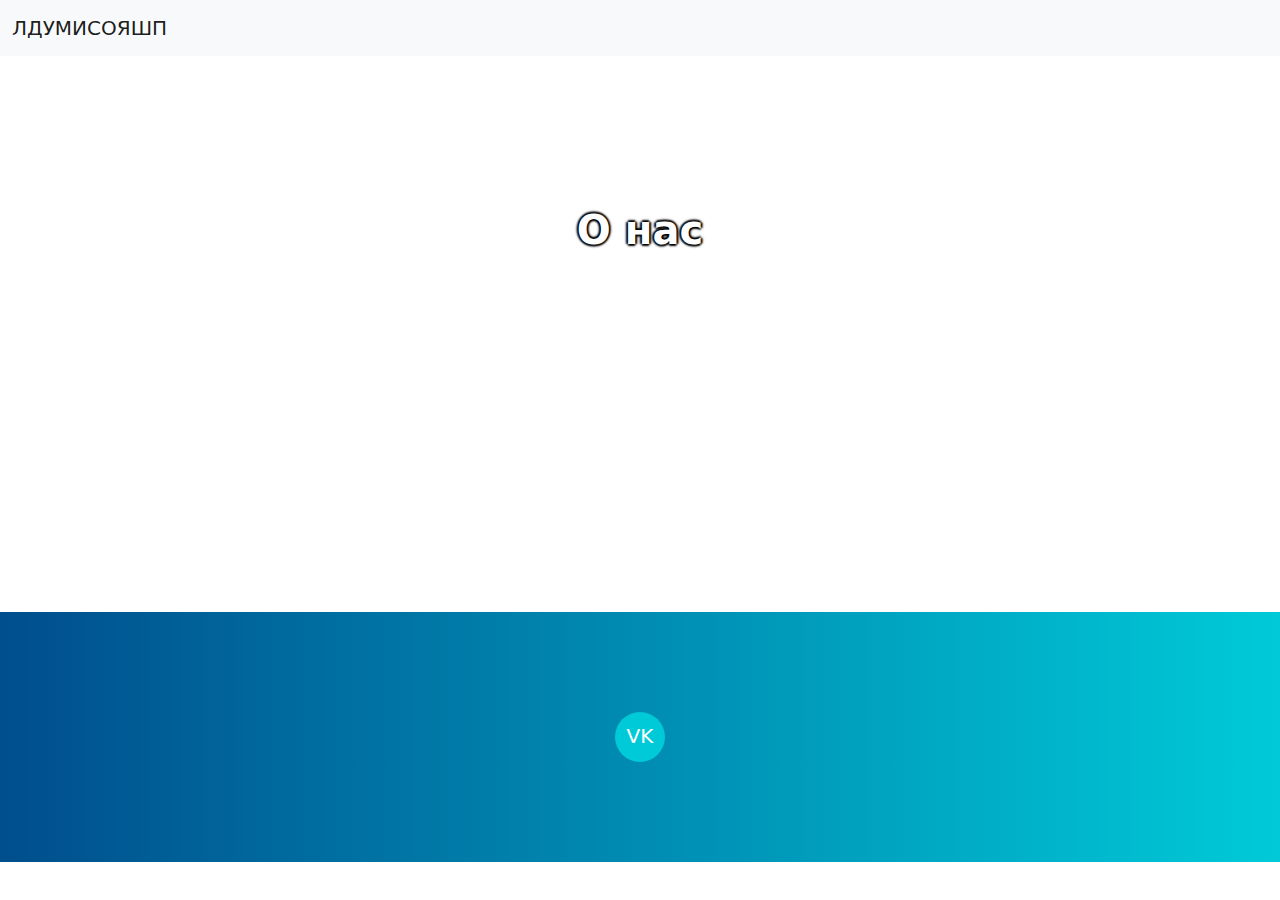
==== about_us.html @ a5b5088f "Кликабельные кружочки" ====
<!DOCTYPE html>
<html lang="en">
<head>
    <meta charset="UTF-8">
    <meta http-equiv="X-UA-Compatible" content="IE=edge">
    <meta name="viewport" content="width=device-width, initial-scale=1.0">
    <link rel="shortcut icon" href="img/favicon.ico" type="image/x-icon">
    <link rel="stylesheet" href="css/bootstrap.min.css">
    <link rel="stylesheet" href="css/fontello.css">
    <link rel="stylesheet" href="css/style2.css">
    <title>Проект стартап</title>
</head>
<body>
    <nav class="navbar navbar-expand-lg navbar-light bg-light">
        <div class="container-fluid">
            <a class="navbar-brand" href="index.html">ЛДУМИСОЯШП</a>
            <button class="navbar-toggler" type="button" data-bs-toggle="collapse" data-bs-target="#navbarSupportedContent" aria-controls="navbarSupportedContent" aria-expanded="false" aria-label="Toggle navigation">
                <span class="navbar-toggler-icon"></span>
            </button>
            <div class="collapse navbar-collapse" id="navbarSupportedContent">
                <ul class="navbar-nav me-auto mb-2 mb-lg-0">
            </div>
        </div>
    </nav>
    <header>
        <div class="container">
            <div class="row">
                <div class="col-12">
                    <h1 class="text-center">О нас</h1>
                </div>
            </div>
        </div>
    </header>
    <section>
        
    </section>
    <footer id="footer">
        <div class="container">
            <div class="row">
                <div class="col-12">
                    <a href="#" class="btn btn-lg btn-grope">VK</a>
                </div>
            </div>
        </div>
    </footer>
    <script src="js/bootstrap.bundle.min.js"></script>    
</body>
</html>
---- css/fontello.css ----
@font-face {
  font-family: 'fontello';
  src: url('../font/fontello.eot?98995735');
  src: url('../font/fontello.eot?98995735#iefix') format('embedded-opentype'),
       url('../font/fontello.woff2?98995735') format('woff2'),
       url('../font/fontello.woff?98995735') format('woff'),
       url('../font/fontello.ttf?98995735') format('truetype'),
       url('../font/fontello.svg?98995735#fontello') format('svg');
  font-weight: normal;
  font-style: normal;
}
/* Chrome hack: SVG is rendered more smooth in Windozze. 100% magic, uncomment if you need it. */
/* Note, that will break hinting! In other OS-es font will be not as sharp as it could be */
/*
@media screen and (-webkit-min-device-pixel-ratio:0) {
  @font-face {
    font-family: 'fontello';
    src: url('../font/fontello.svg?98995735#fontello') format('svg');
  }
}
*/
[class^="icon-"]:before, [class*=" icon-"]:before {
  font-family: "fontello";
  font-style: normal;
  font-weight: normal;
  speak: never;

  display: inline-block;
  text-decoration: inherit;
  width: 1em;
  margin-right: .2em;
  text-align: center;
  /* opacity: .8; */

  /* For safety - reset parent styles, that can break glyph codes*/
  font-variant: normal;
  text-transform: none;

  /* fix buttons height, for twitter bootstrap */
  line-height: 1em;

  /* Animation center compensation - margins should be symmetric */
  /* remove if not needed */
  margin-left: .2em;

  /* you can be more comfortable with increased icons size */
  /* font-size: 120%; */

  /* Font smoothing. That was taken from TWBS */
  -webkit-font-smoothing: antialiased;
  -moz-osx-font-smoothing: grayscale;

  /* Uncomment for 3D effect */
  /* text-shadow: 1px 1px 1px rgba(127, 127, 127, 0.3); */
}

.icon-video:before { content: '\e800'; } /* '' */
.icon-check:before { content: '\e801'; } /* '' */
.icon-emo-devil:before { content: '\e805'; } /* '' */
.icon-emo-coffee:before { content: '\e808'; } /* '' */
.icon-ie:before { content: '\e843'; } /* '' */
.icon-list-numbered:before { content: '\f0cb'; } /* '' */
.icon-rouble:before { content: '\f158'; } /* '' */
.icon-diamond:before { content: '\f219'; } /* '' */
.icon-user-plus:before { content: '\f234'; } /* '' */
---- css/style2.css ----
:root {
    --color1: #004e8d;
    --color2: #00cad8;
}

h1 {
    font-weight: 600;
    font-size: 40px;
    color: #fff;
    text-shadow: 2px 0 2px #000,
        0 2px 2px #000,
        -2px 0 2px #000,
        0 -2px 2px #000;
}

footer,
section {
    padding: 100px 0;
}

header {
    padding: 150px 0;
}

header {
    background: url(../img/doom_image.png) center;
    background-size: cover;
}

footer {
    background: var(--color1);
    background: -moz-linear-gradient(left, var(--color1) 0%, var(--color2) 100%);
    background: -webkit-linear-gradient(left, var(--color1) 0%, var(--color2) 100%);
    background: linear-gradient(to right, var(--color1) 0%, var(--color2) 100%);
    filter: progid:DXImageTransform.Microsoft.gradient(startColorstr=var(--color1),
            endColorstr=var(--color2), GradientType=1);
    background-size: contain;
}

.itd_play {
    background-color: var(--color1);
    width: 60px;
    height: 60px;
    border-radius: 50%;
    display: flex;
    justify-content: center;
    align-items: center;
    cursor: pointer;
    margin: 30px auto;
    transition: all 0.2s ease;
}

.itd_play:hover {
    background-color: var(--color2);
}

.itd_triangle {
    margin-right: -3px;
    width: 0;
    height: 0;
    border-style: solid;
    border-width: 10px 0 10px 20px;
    border-color: transparent transparent transparent var(--bs-white);
}

.btn-itd {
    display: block;
    max-width: 200px;
    margin: 0 auto;
    padding: 8px 30px;
    color: var(--bs-white);
    background-color: var(--color2);
}

.btn-itd:hover {
    color: var(--bs-white);
    background-color: var(--color1);
}

.btn-grope {
    border-radius: 50%;
    display: block;
    width: 50px;
    height: 50px;
    margin: 0 auto;
    padding: 8px 10px;
    color: var(--bs-white);
    background-color: var(--color2);
}

.btn-grope:hover {
    color: var(--bs-white);
    background-color: var(--color1);
}

.embed-container {
    position: relative;
    padding-bottom: 56.25%;
    height: 0;
    overflow: hidden;
    max-width: 100%;
}

.embed-container iframe,
.embed-container object,
.embed-container embed {
    position: absolute;
    top: 0;
    left: 0;
    width: 100%;
    height: 100%;
}

.color1 {
    color: var(--color1)
}

.color2 {
    color: var(--color2);
}

.about,
.shedule {
    background-color: #eee;
}

.about i {
    font-size: 25px;
    color: var(--color2);
}

.itd_circle {
    margin: 0 auto 15px;
    width: 70px;
    height: 70px;
    border: 3px solid var(--color2);
    border-radius: 50%;
    display: flex;
    justify-content: center;
    align-items: center;
    margin: 10px auto 30px;
}

.line {
    width: 100px;
    height: 3px;
    background-color: var(--color1);
    margin: 15px auto 30px;
}

.forwhom h5 {
    padding: 50px;
    border: 3px solid var(--color1);
}

.accordion-button:not(.collapsed) {
    color: var(--bs-white);
    background-color: var(--color2);
}

.accordion-button:not(.collapsed)::after {
    background-image: url("data:image/svg+xml,%3csvg xmlns='http://www.w3.org/2000/svg' viewBox='0 0 16 16' fill='white'%3e%3cpath fill-rule='evenodd' d='M1.646 4.646a.5.5 0 0 1 .708 0L8 10.293l5.646-5.647a.5.5 0 0 1 .708.708l-6 6a.5.5 0 0 1-.708 0l-6-6a.5.5 0 0 1 0-.708z'/%3e%3c/svg%3e");
}
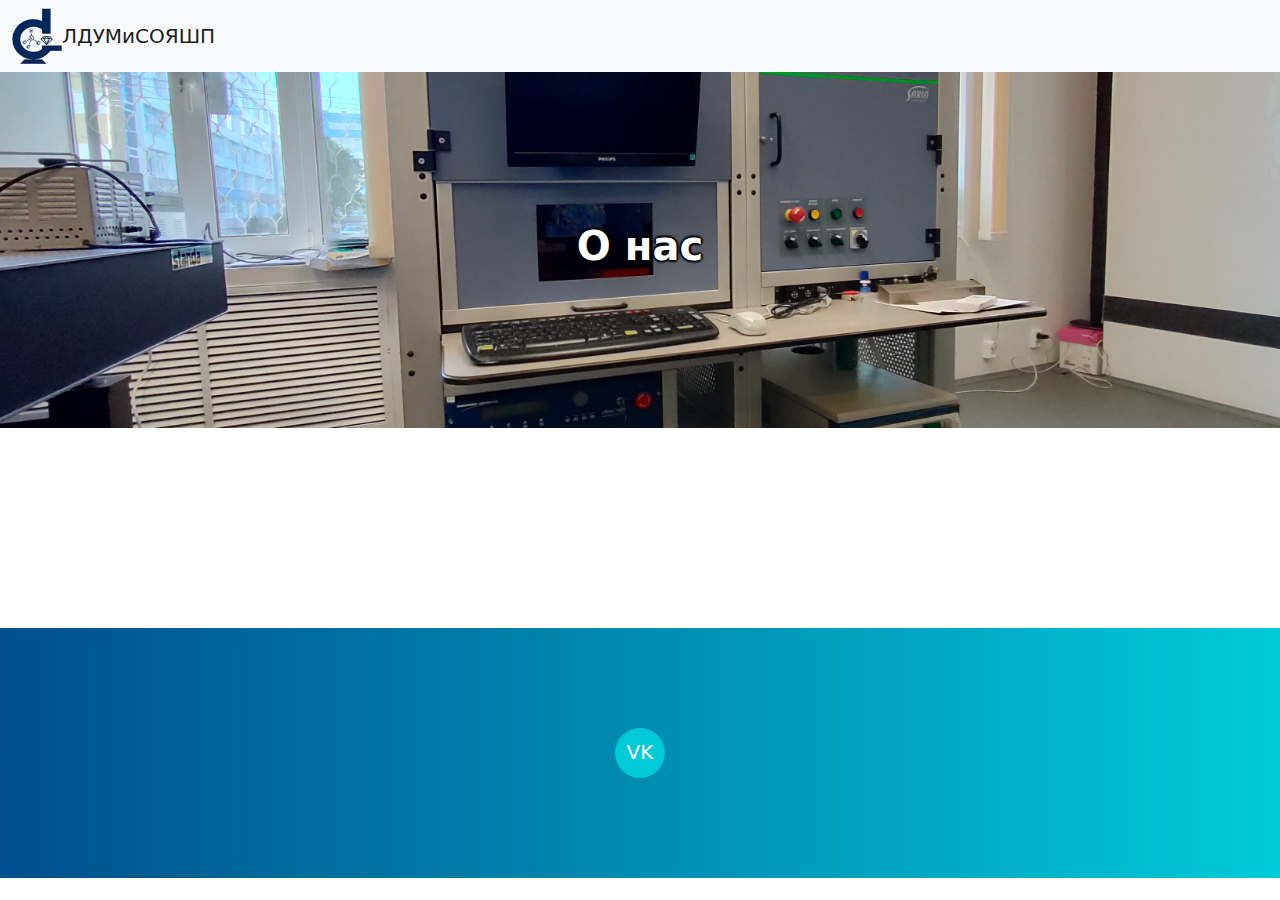
==== commit f73d9df6: "image" ====
--- a/about_us.html
+++ b/about_us.html
@@ -13,7 +13,8 @@
 <body>
     <nav class="navbar navbar-expand-lg navbar-light bg-light">
         <div class="container-fluid">
-            <a class="navbar-brand" href="index.html">ЛДУМИСОЯШП</a>
+            <img src="img/Lab_logo.png" alt="kek" class="img-fluid" width="50" height="50">
+            <a class="navbar-brand" href="index.html">ЛДУМиСОЯШП</a>
             <button class="navbar-toggler" type="button" data-bs-toggle="collapse" data-bs-target="#navbarSupportedContent" aria-controls="navbarSupportedContent" aria-expanded="false" aria-label="Toggle navigation">
                 <span class="navbar-toggler-icon"></span>
             </button>
--- a/css/style2.css
+++ b/css/style2.css
@@ -23,7 +23,7 @@
 }
 
 header {
-    background: url(../img/doom_image.png) center;
+    background: url(../img/Laser_quazer.jpg) center;
     background-size: cover;
 }
 
